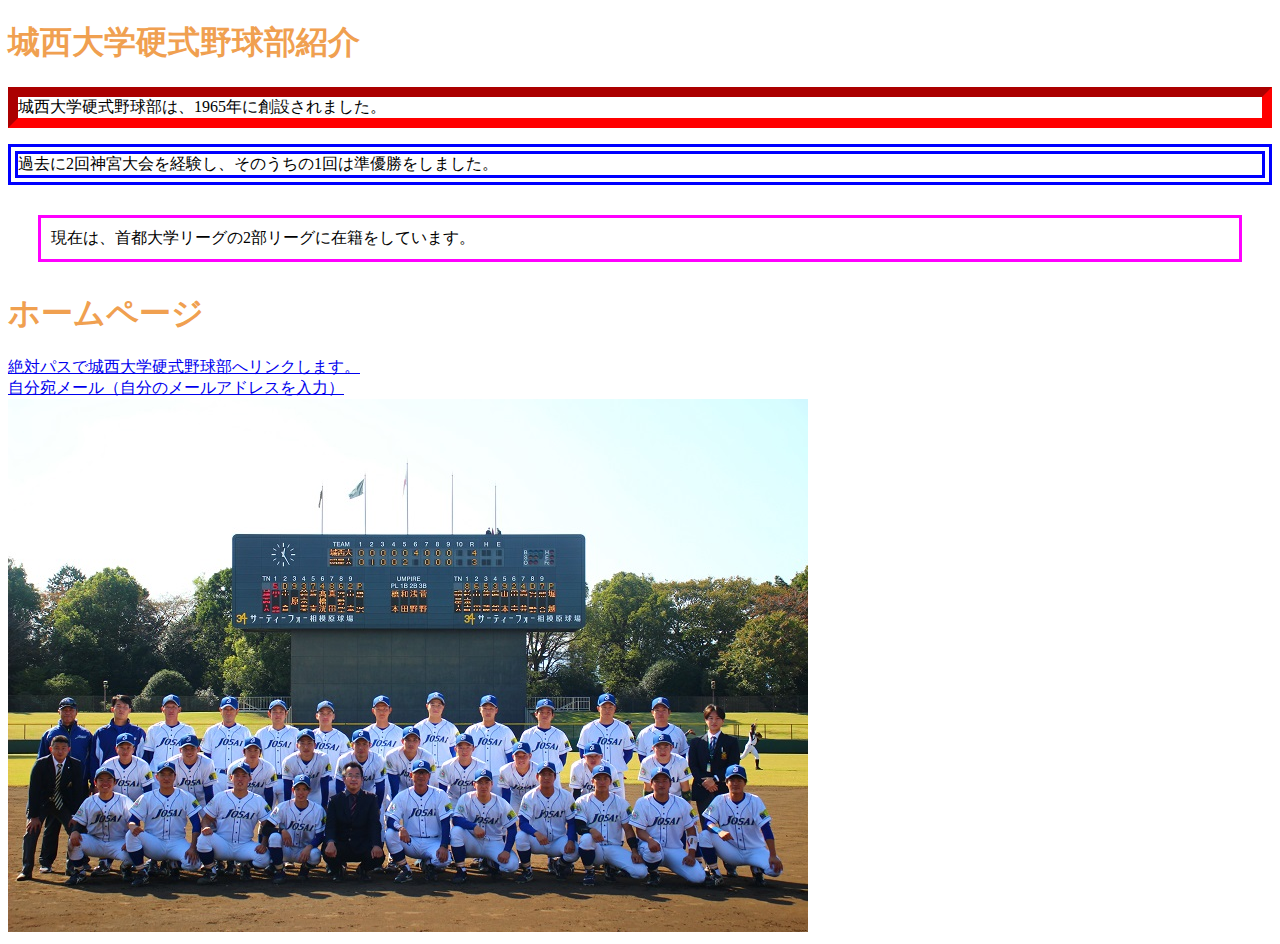
==== index.html @ 4d32f4d3 "Update index.html" ====
<!DOCTYPE html>
<html lang="ja">
    <head>
    <meta charset="UTF-8">
    <title> 期末プロジェクト</title>
    <link rel="stylesheet" href="mystyle.css"> <!--この行を追加-->
    </head>
    <body>
    <!--文字の大きさの練習-->
    <h1>城西大学硬式野球部紹介</h1>
    <p class="sample2">城西大学硬式野球部は、1965年に創設されました。</p>
    <p class="sample1">過去に2回神宮大会を経験し、そのうちの1回は準優勝をしました。</p>
    <p class="sample3">現在は、首都大学リーグの2部リーグに在籍をしています。</p>

    <h1>ホームページ</h1>
    <a href="https://josaibaseball.netcommons3.jp/ ">絶対パスで城西大学硬式野球部へリンクします。</a><br>
    <a href="mailto:zm19539@josai.ac.jp">自分宛メール（自分のメールアドレスを入力）</a><br>
    <a href="https://josaibaseball.netcommons3.jp/ "><img src="./image/0708.JPG.jpeg" alt="城西大学硬式野球部"></a>
---- mystyle.css ----
h1{color:blue;}
/*h1{color:blue;}*/
h1 {color:#F0A050;}
th,td{border:dashed thick　black;}
p.sample1{border:double 10px #0000ff;}
p.sample2{border:inset 10px #ff0000;}
p.sample3{margin:30px 30px;padding:10px;border:medium solid #ff00ff;}
th.important{color:red;}
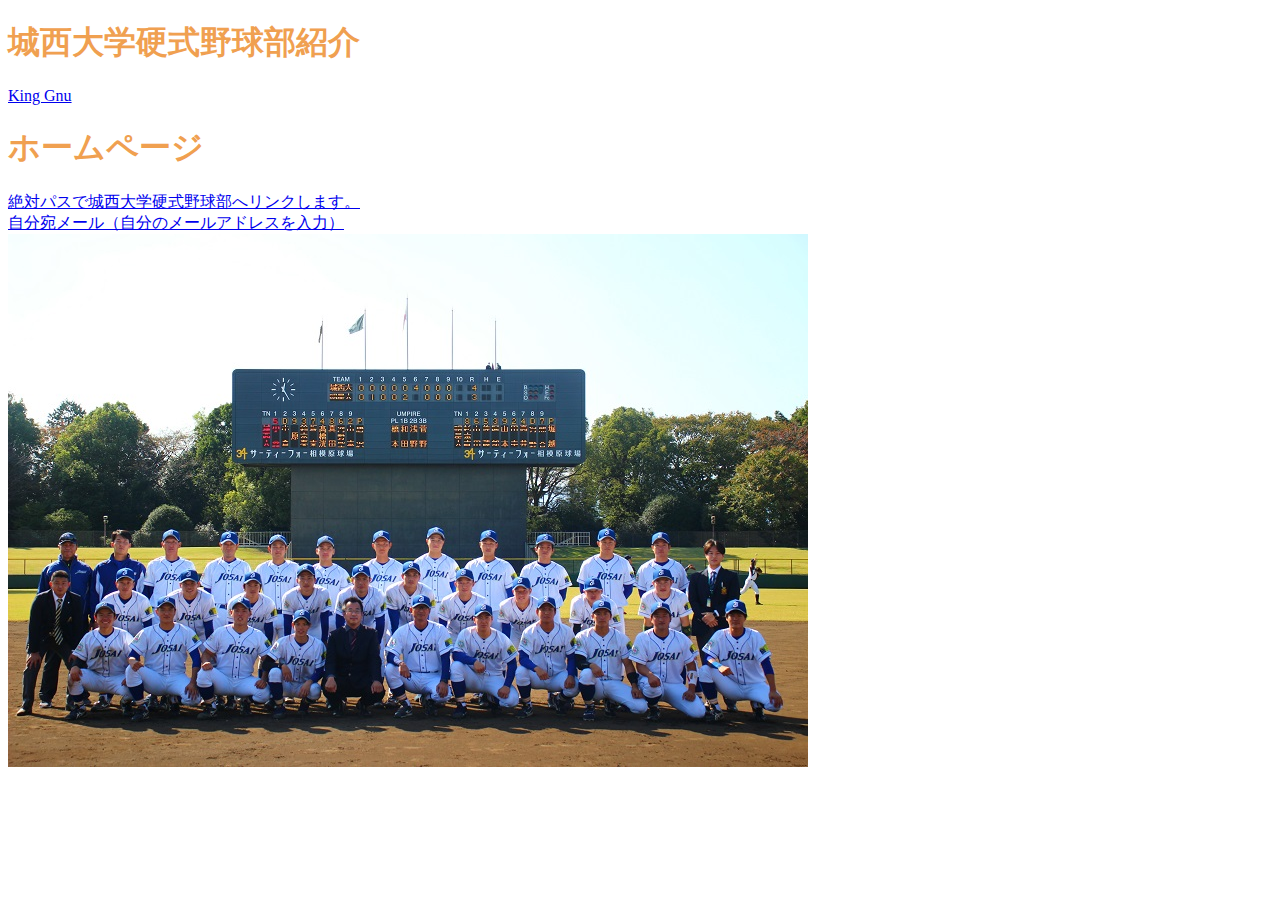
==== commit dbe1a17d: "Update index.html" ====
--- a/index.html
+++ b/index.html
@@ -8,9 +8,7 @@
     <body>
     <!--文字の大きさの練習-->
     <h1>城西大学硬式野球部紹介</h1>
-    <p class="sample2">城西大学硬式野球部は、1965年に創設されました。</p>
-    <p class="sample1">過去に2回神宮大会を経験し、そのうちの1回は準優勝をしました。</p>
-    <p class="sample3">現在は、首都大学リーグの2部リーグに在籍をしています。</p>
+    <li><a href="beseball">King Gnu</a></li>
 
     <h1>ホームページ</h1>
     <a href="https://josaibaseball.netcommons3.jp/ ">絶対パスで城西大学硬式野球部へリンクします。</a><br>
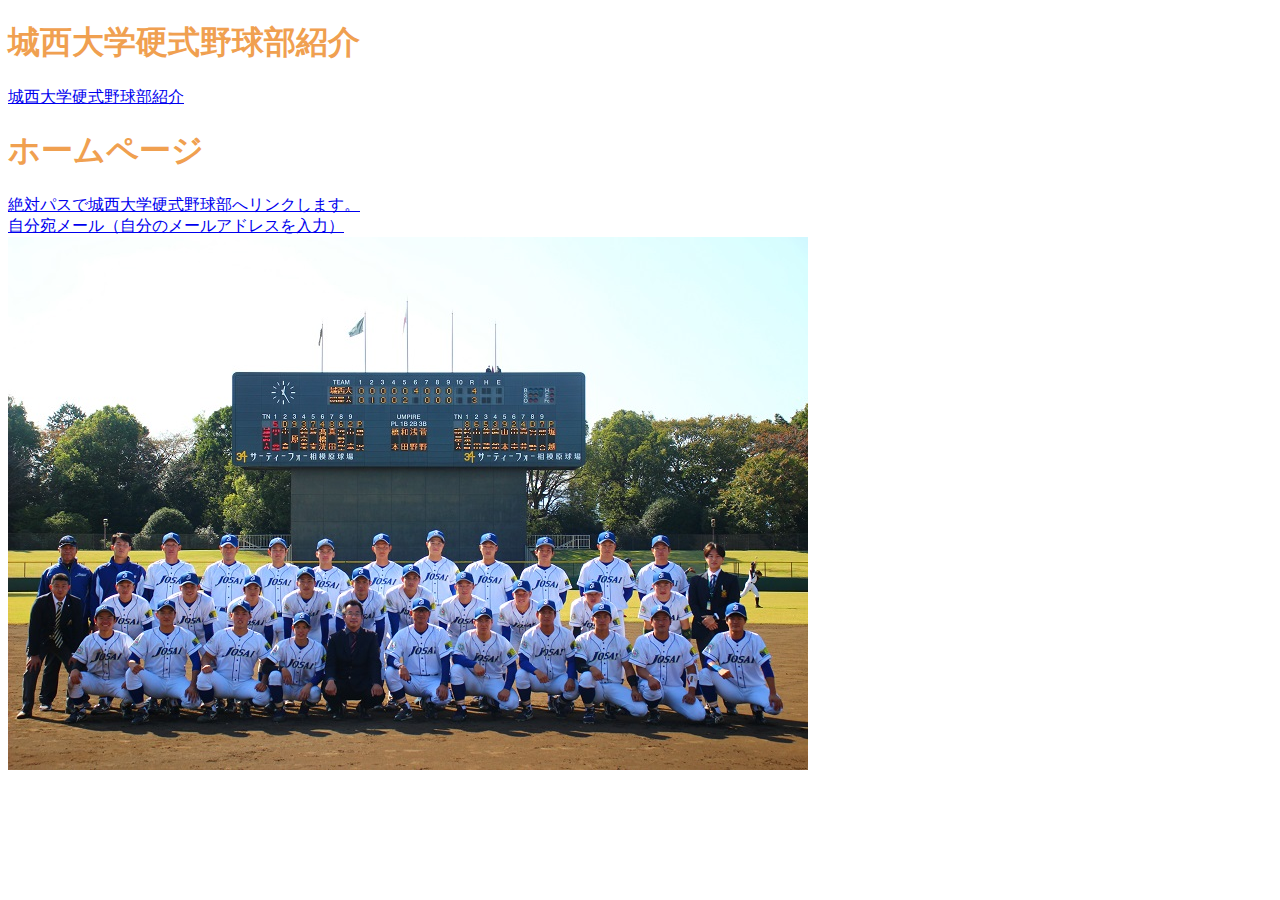
==== commit 608885c2: "Update index.html" ====
--- a/index.html
+++ b/index.html
@@ -8,7 +8,7 @@
     <body>
     <!--文字の大きさの練習-->
     <h1>城西大学硬式野球部紹介</h1>
-    <li><a href="beseball">King Gnu</a></li>
+    <li><a href="beseball/index.html">城西大学硬式野球部紹介</a></li>
 
     <h1>ホームページ</h1>
     <a href="https://josaibaseball.netcommons3.jp/ ">絶対パスで城西大学硬式野球部へリンクします。</a><br>
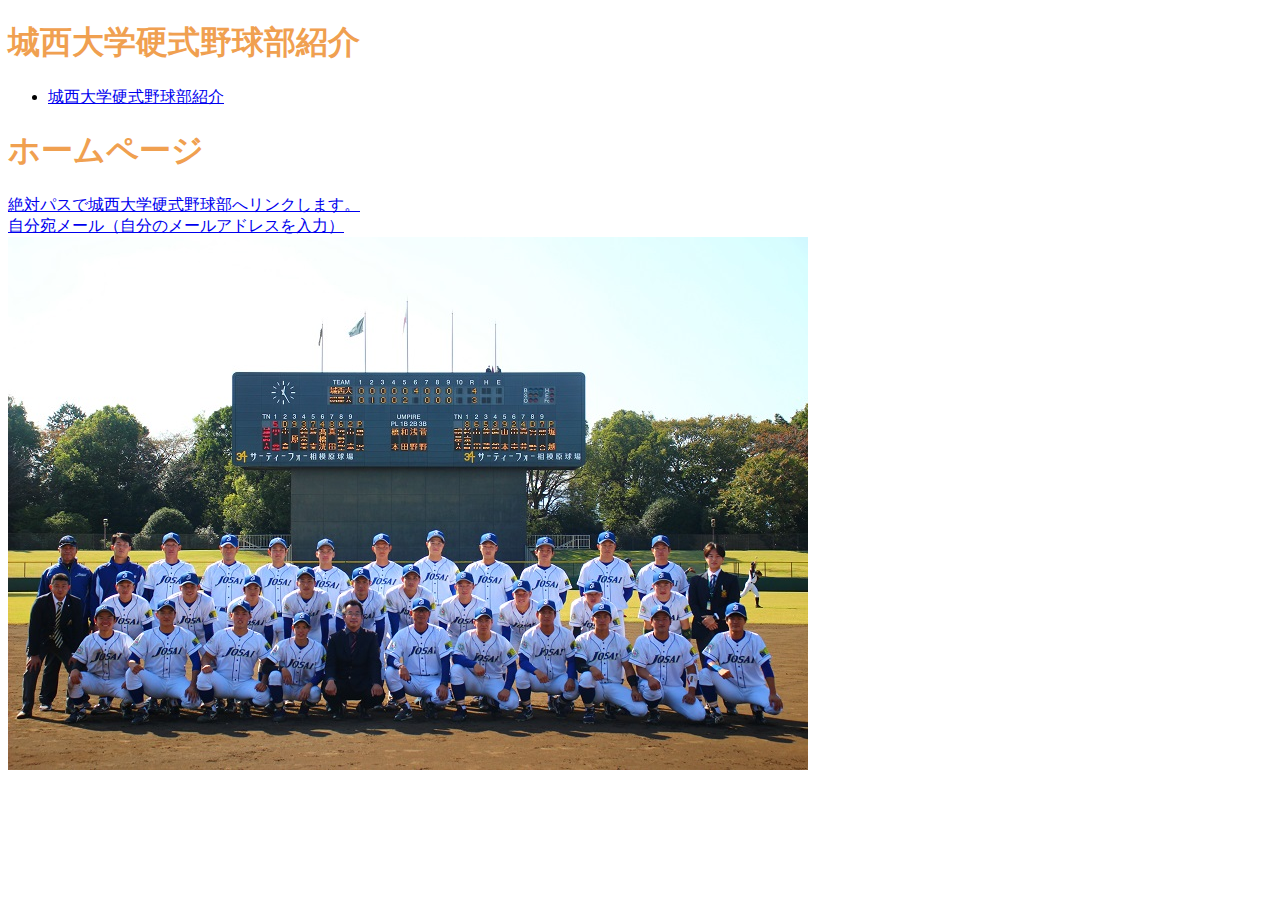
==== commit 12ccd993: "Update index.html" ====
--- a/index.html
+++ b/index.html
@@ -8,8 +8,9 @@
     <body>
     <!--文字の大きさの練習-->
     <h1>城西大学硬式野球部紹介</h1>
-    <li><a href="beseball/index.html">城西大学硬式野球部紹介</a></li>
-
+    <ul>
+    <li><a href="a.html">城西大学硬式野球部紹介</a></li>
+    </ul>
     <h1>ホームページ</h1>
     <a href="https://josaibaseball.netcommons3.jp/ ">絶対パスで城西大学硬式野球部へリンクします。</a><br>
     <a href="mailto:zm19539@josai.ac.jp">自分宛メール（自分のメールアドレスを入力）</a><br>
